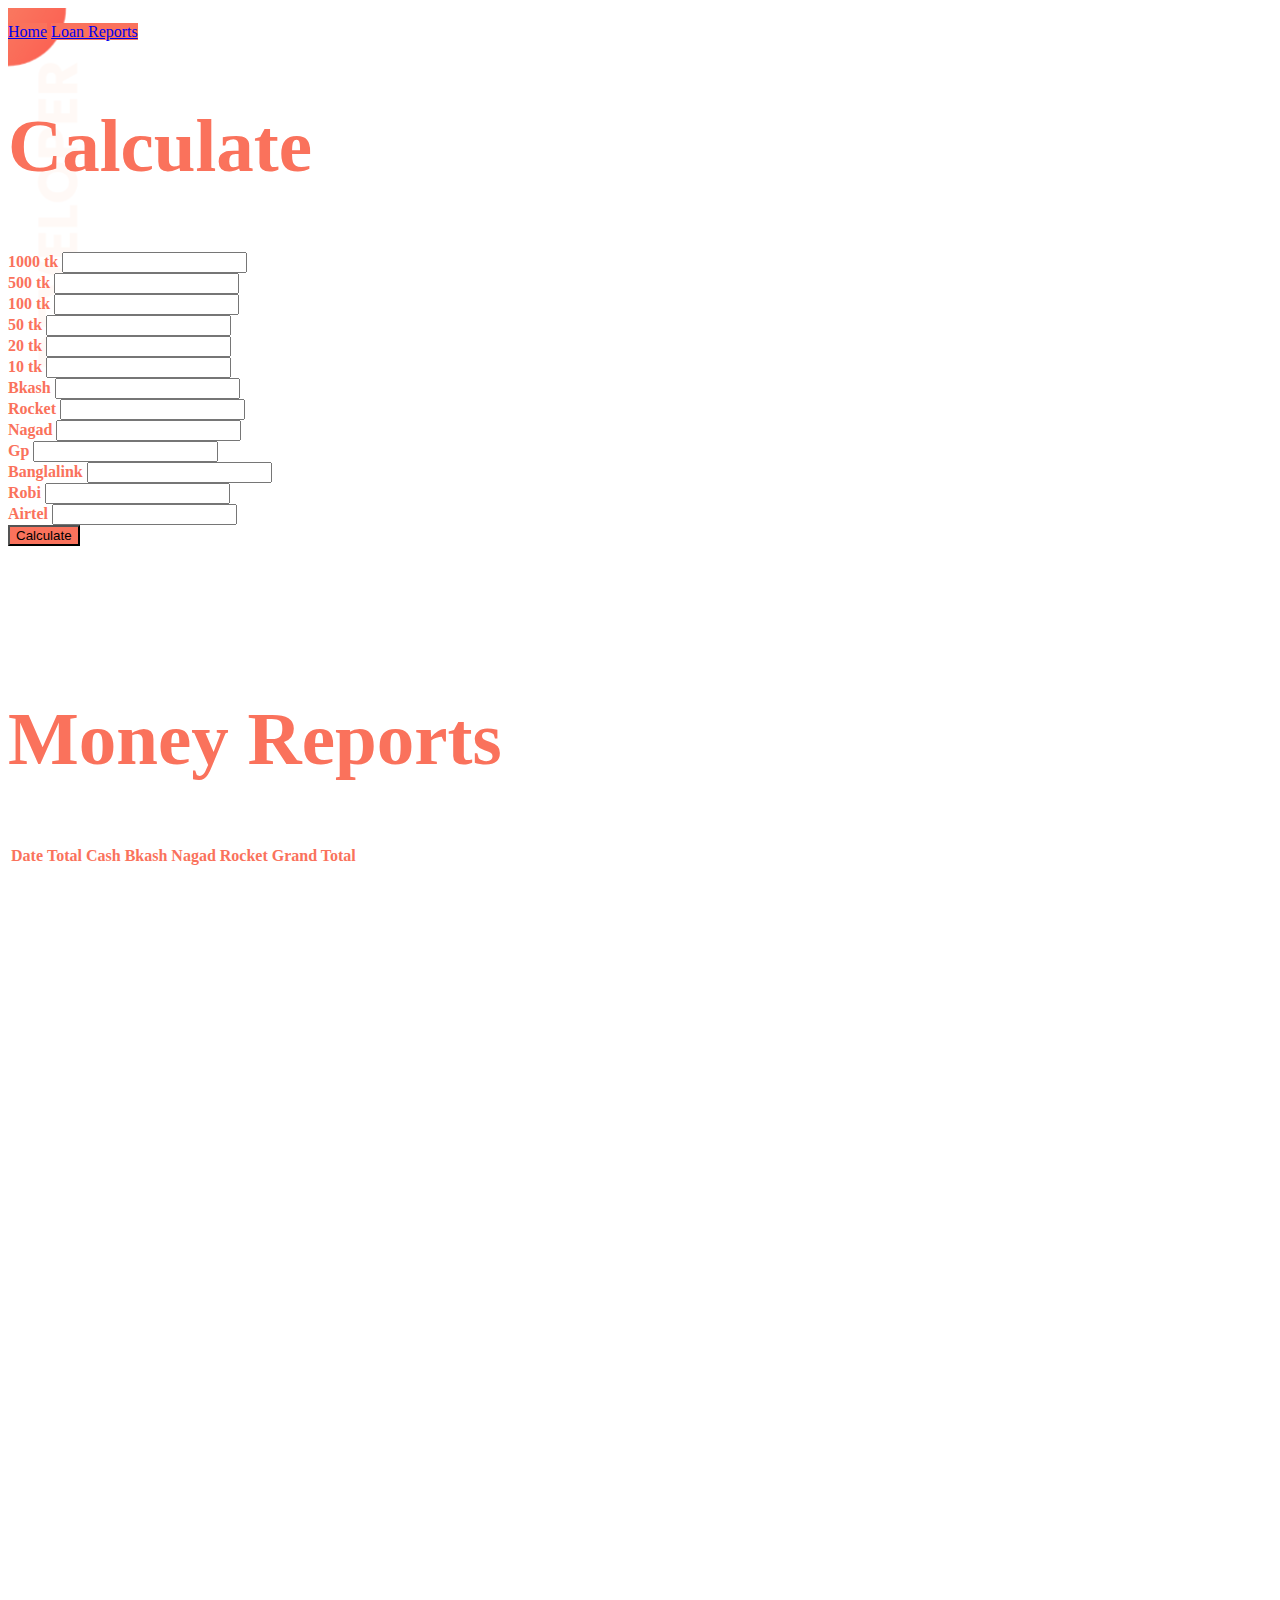
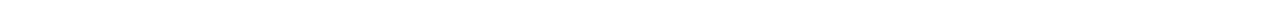
==== pages/calculate.html @ 187180aa "initial commit" ====
<!doctype html>
<html lang="en">

<head>
    <meta charset="utf-8">
    <meta name="viewport" content="width=device-width, initial-scale=1">
    <title>Sinan Computer</title>
    <link href="https://cdn.jsdelivr.net/npm/bootstrap@5.2.1/dist/css/bootstrap.min.css" rel="stylesheet"
        integrity="sha384-iYQeCzEYFbKjA/T2uDLTpkwGzCiq6soy8tYaI1GyVh/UjpbCx/TYkiZhlZB6+fzT" crossorigin="anonymous">
    <link rel="stylesheet" href="../css/style.css">
</head>

<body>

    <section class="hero-section">
        <div class="text-end">
            <a class="theme-bg-color text-white py-2 px-4  rounded text-decoration-none" href="../index.html">Home</a>
            <a class="theme-bg-color text-white py-2 px-4 rounded text-decoration-none" href="loan.html">Loan
                Reports</a>
        </div>
        <div class="container">
            <h2 class="text-color text-center fs-60 pb-5">Calculate</h2>
            <div class="container row g-3">
                <div class="row g-3">

                    <div class="col-md-3">
                        <label for="oneT" class="form-label"><b class="text-color">1000 tk</b></label>
                        <input type="text" class="form-control" id="oneT" name="oneT">
                    </div>
                    <div class="col-md-3">
                        <label for="fiveH" class="form-label"><b class="text-color">500 tk</b></label>
                        <input type="text" class="form-control" id="fiveH" name="fiveH">
                    </div>
                    <div class="col-md-3">
                        <label for="oneH" class="form-label"><b class="text-color">100 tk</b></label>
                        <input type="text" class="form-control" id="oneH" name="oneH">
                    </div>
                    <div class="col-md-3">
                        <label for="fifty" class="form-label"><b class="text-color">50 tk</b></label>
                        <input type="text" class="form-control" id="fifty" name="fifty">
                    </div>
                    <div class="col-md-3">
                        <label for="twenty" class="form-label"><b class="text-color">20 tk</b></label>
                        <input type="text" class="form-control" id="twenty" name="twenty">
                    </div>
                    <div class="col-md-3">
                        <label for="ten" class="form-label"><b class="text-color">10 tk</b></label>
                        <input type="text" class="form-control" id="ten" name="ten">
                    </div>

                    <div class="col-md-3 ">
                        <label for="bkash" class="form-label"><b class="text-color">Bkash</b></label>
                        <input type="text" class="form-control" id="bkash" name="Bkash">
                    </div>
                    <div class="col-md-3 ">
                        <label for="rocket" class="form-label"><b class="text-color">Rocket </b></label>
                        <input type="text" class="form-control" id="rocket" name="Rocket">
                    </div>
                    <div class="col-md-3">
                        <label for="nagad" class="form-label"><b class="text-color">Nagad</b></label>
                        <input type="text" class="form-control" id="nagad" name="Nagad">
                    </div>
                    <div class="col-md-3">
                        <label for="gp" class="form-label"><b class="text-color">Gp</b></label>
                        <input type="text" class="form-control" id="gp" name="Gp">
                    </div>
                    <div class="col-md-3">
                        <label for="banglalink" class="form-label"><b class="text-color">Banglalink</b></label>
                        <input type="text" class="form-control" id="banglalink" name="Banglalink">
                    </div>
                    <div class="col-md-3">
                        <label for="robi" class="form-label"><b class="text-color">Robi</b></label>
                        <input type="text" class="form-control" id="robi" name="Robi">
                    </div>
                    <div class="col-md-3">
                        <label for="airtel" class="form-label"><b class="text-color">Airtel</b></label>
                        <input type="text" class="form-control" id="airtel" name="Airtel">
                    </div>

                    <div class="col-12">
                        <button
                            class="border border-0 theme-bg-color text-white py-2 px-4 mt-2 rounded text-decoration-none d-block mx-auto"
                            onclick="calculate()">Calculate</button>
                    </div>
                </div>

            </div>
        </div>

    </section>
    <section class="container  hight-100">
        <div class="header pb-5 mb-2">
            <h2 class="text-color fs-60 text-center">Money Reports</h2>
        </div>
        <div class="container">
            <table class="table table-striped">
                <thead>
                    <tr>
                        <th scope="col" class="text-color fw-bolder">Date</th>
                        <th scope="col" class="text-color fw-bolder">Total Cash</th>
                        <th scope="col" class="text-color fw-bolder">Bkash</th>
                        <th scope="col" class="text-color fw-bolder">Nagad</th>
                        <th scope="col" class="text-color fw-bolder">Rocket</th>
                        <th scope="col" class="text-color fw-bolder">Grand Total</th>
                    </tr>
                </thead>
                <tbody id="moneyRecord">


                </tbody>
            </table>
        </div>
    </section>














    <script src="https://cdn.jsdelivr.net/npm/bootstrap@5.2.1/dist/js/bootstrap.bundle.min.js"
        integrity="sha384-u1OknCvxWvY5kfmNBILK2hRnQC3Pr17a+RTT6rIHI7NnikvbZlHgTPOOmMi466C8"
        crossorigin="anonymous"></script>
    <script src="../js/utilites.js"></script>
    <script src="../js/calculate.js"></script>

</body>

</html>
---- css/style.css ----
.fs-60{
    font-size: 75px;
}

.text-color{
    color: #fa725c;
}
.hight-100{
    height: 100vh;
}
.theme-bg-color{
    background-color: #fa725c;
}

.hero-section{
    background-image: url(../images/top-banner.png);
    background-repeat: no-repeat;
    padding-top: 15px;
    margin-bottom: 150px;
}
.deleteIcon{
    height: 25px;
    width: 25px;
}
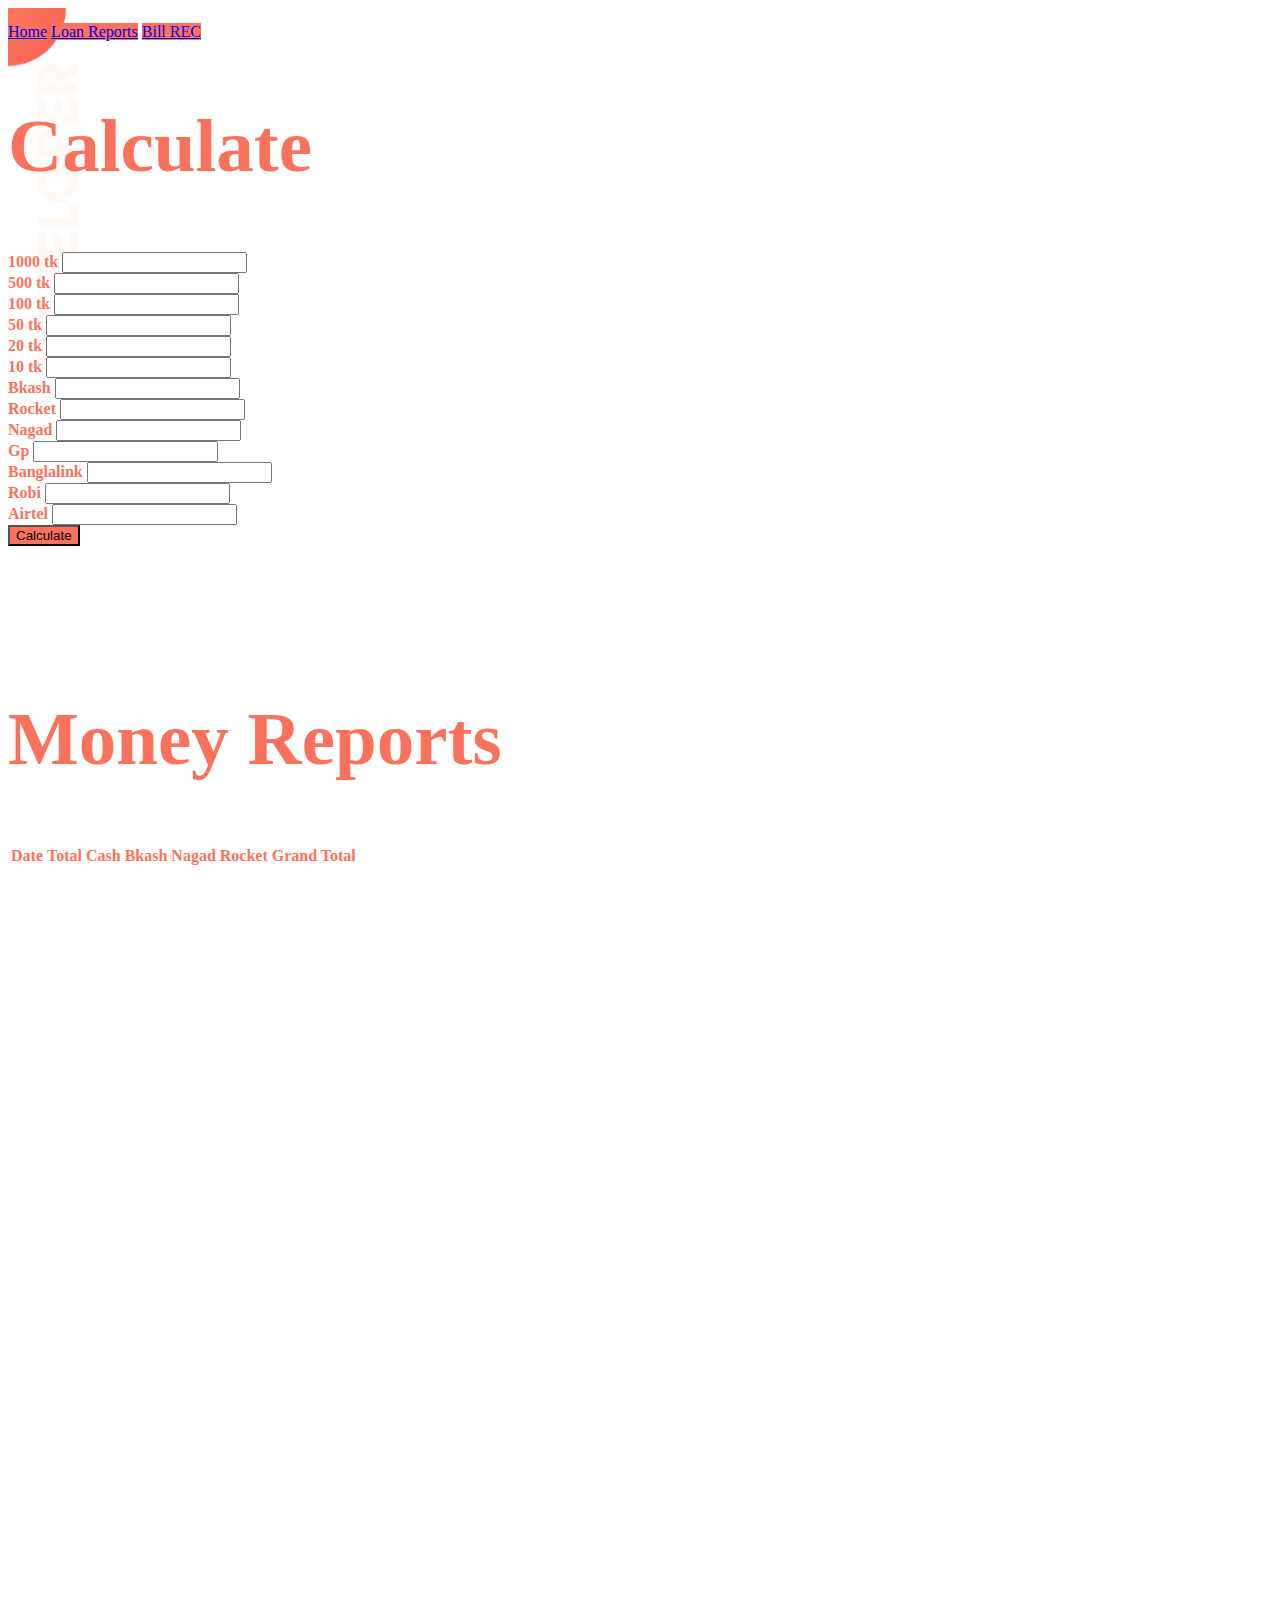
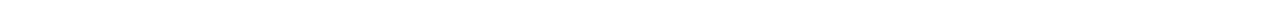
==== commit a599a3ae: "bill record page added" ====
--- a/pages/calculate.html
+++ b/pages/calculate.html
@@ -15,8 +15,10 @@
     <section class="hero-section">
         <div class="text-end">
             <a class="theme-bg-color text-white py-2 px-4  rounded text-decoration-none" href="../index.html">Home</a>
-            <a class="theme-bg-color text-white py-2 px-4 rounded text-decoration-none" href="loan.html">Loan
+            <a class="theme-bg-color text-white py-2 px-4  rounded text-decoration-none" href="loan.html">Loan
                 Reports</a>
+            <a class="theme-bg-color text-white py-2 px-4 mt-2 rounded text-decoration-none" href="e_bill.html">Bill
+                REC</a>
         </div>
         <div class="container">
             <h2 class="text-color text-center fs-60 pb-5">Calculate</h2>
@@ -130,7 +132,9 @@
         crossorigin="anonymous"></script>
     <script src="../js/utilites.js"></script>
     <script src="../js/calculate.js"></script>
-
+    <script src="../js/home.js"></script>
+    <script src="../js/loan.js"></script>
+    <script src="../js/bill.js"></script>
 </body>
 
 </html>